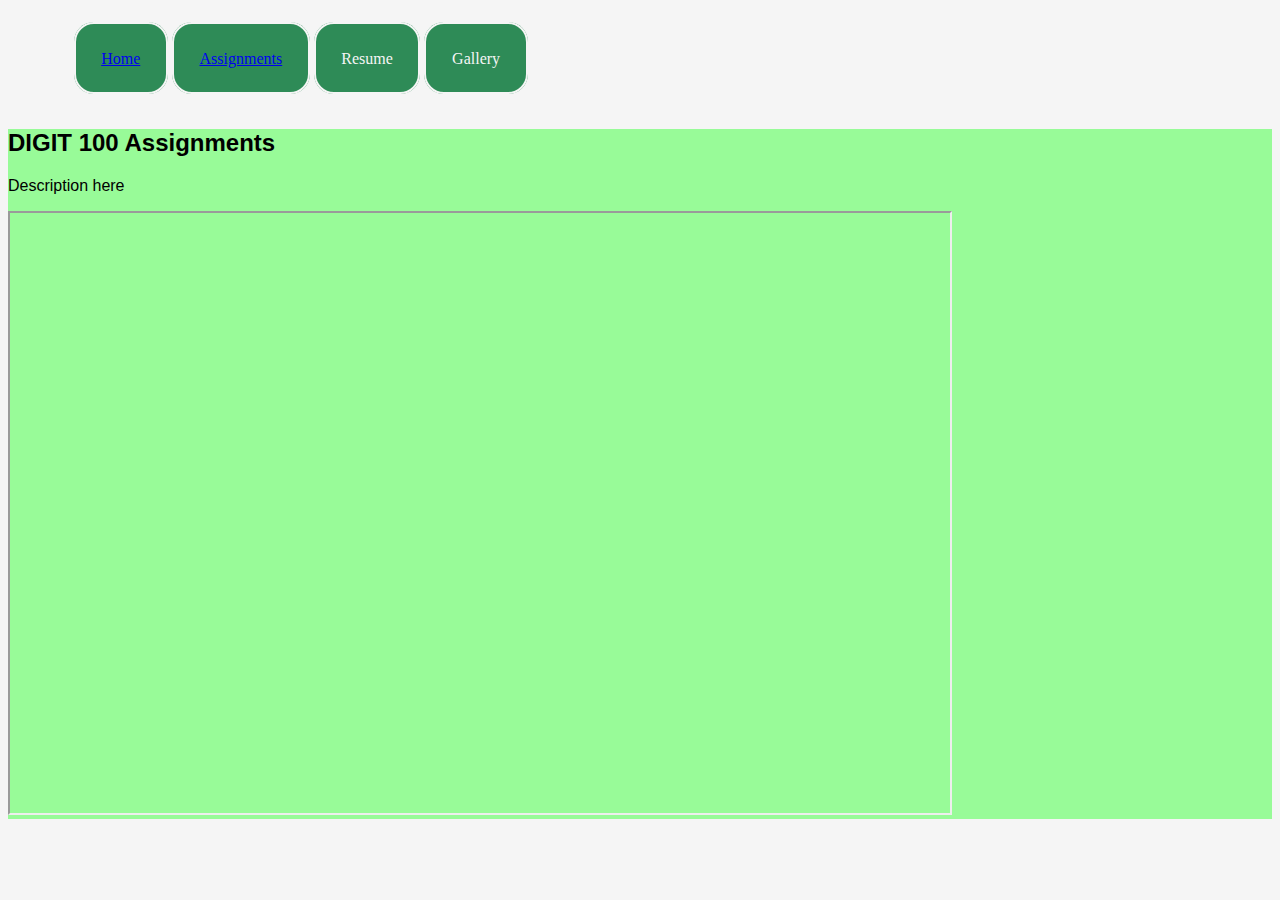
==== docs/digit100.html @ c224d28f "adding more pages to website" ====
<?xml version="1.0" encoding="UTF-8"?>
<!DOCTYPE html>
<html xmlns="http://www.w3.org/1999/xhtml">
    <head>
        <title>Assignments Page</title>
        <meta charset="UTF-8" />
        <meta name="viewport" content="width=device-width, initial-scale=1.0" />
        <link rel="stylesheet" type="text/css" href="webstyle.css"/>
    </head>
    <body>
        <nav id="menu">
            <ul>
                <li class="button"><a href="index.html">Home</a></li>
                <li class="button"><a href="portfolio.html">Assignments</a></li>
                <li class="button"><a>Resume</a></li>
                <li class="button"><a>Gallery</a></li>
            </ul>
        </nav>
        <section>
            <h2>DIGIT 100 Assignments</h2>
            <p>Description here</p>
            <iframe src="https://embed.kumu.io/c75e3a3376b817f3c6b36e5a703130a3" width="940" height="600"/>
        </section>
    </body>
</html>
---- docs/webstyle.css ----
nav#menu {padding:2vw; }

/* This means: style the <nav id="menu"> element. */

.button { 
  border:2px; 
  border-style:solid;
  border-color:WhiteSmoke; 
  padding:2vw; 
  background-color:SeaGreen; 
  color:WhiteSmoke; 
  width:10%; 
  display:inline;
  border-radius: 20px;
 }
/* This means: style ANY element that as an @class set to button, as in */
/* <li class="button"> or <p class="button"> or <div class="button">. */
section {
  background-color:PaleGreen;
  color:black;
  font-family:arial, helvetica, sans-serif;
}

body {
background-color: WhiteSmoke;
}
ol {list-style-type: lower-alpha;
padding: 5em;
    
}
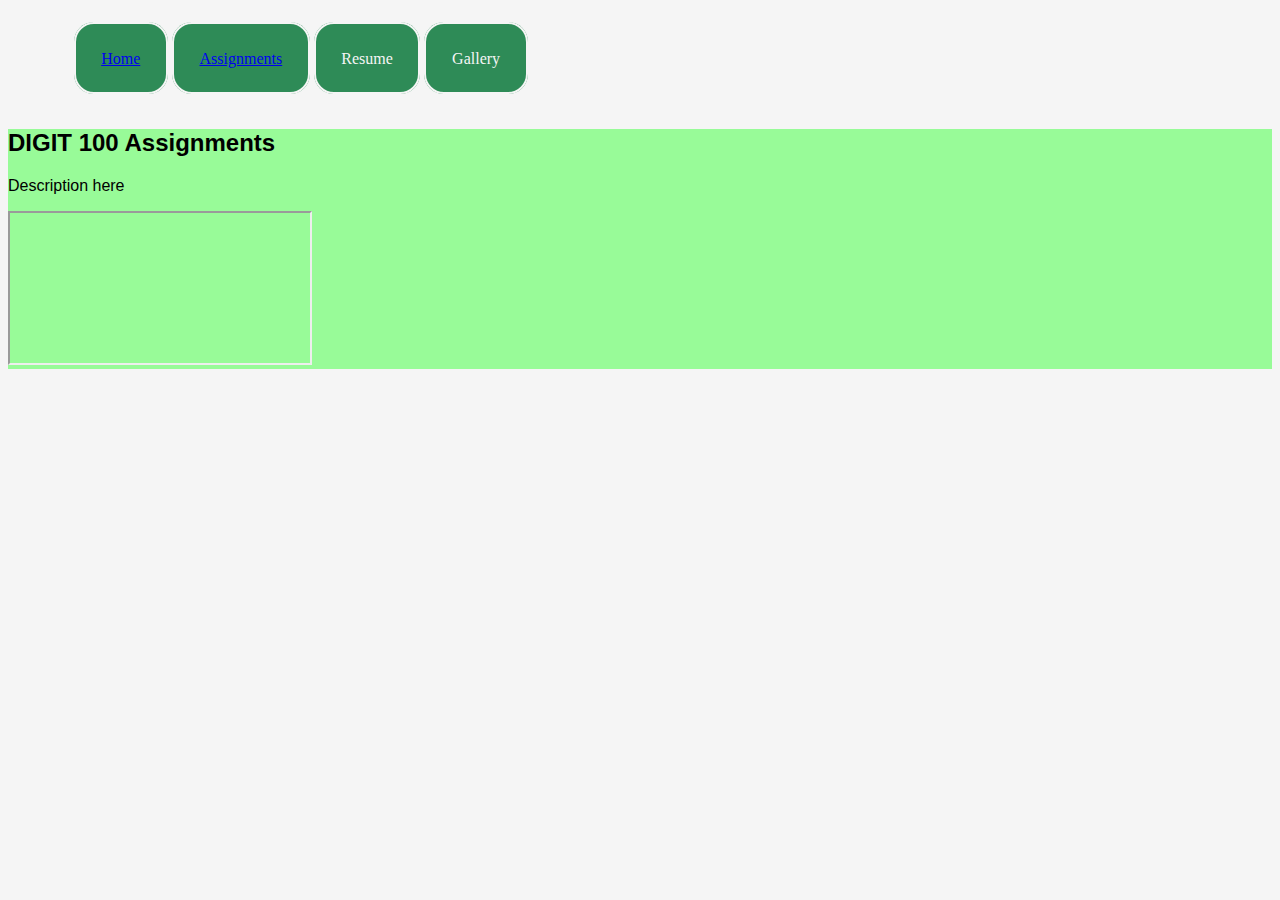
==== commit a9b30f62: "adding more to digit 100 assignments page and had to adjust css" ====
--- a/docs/digit100.html
+++ b/docs/digit100.html
@@ -20,6 +20,8 @@
             <h2>DIGIT 100 Assignments</h2>
             <p>Description here</p>
             <iframe src="https://embed.kumu.io/c75e3a3376b817f3c6b36e5a703130a3" width="940" height="600"/>
+            <p>Connections map of the short story "Leaf by Niggle". Made with Kumu.</p>
+            <iframe src="http://timemapper.okfnlabs.org/anon/eh0c7v-tonyas-digit100-timemapstarter?embed=1" style="border: none;"/>
         </section>
     </body>
 </html>--- a/docs/webstyle.css
+++ b/docs/webstyle.css
@@ -28,3 +28,7 @@
 padding: 5em;
     
 }
+iframe {
+  width:auto;
+  height:auto
+}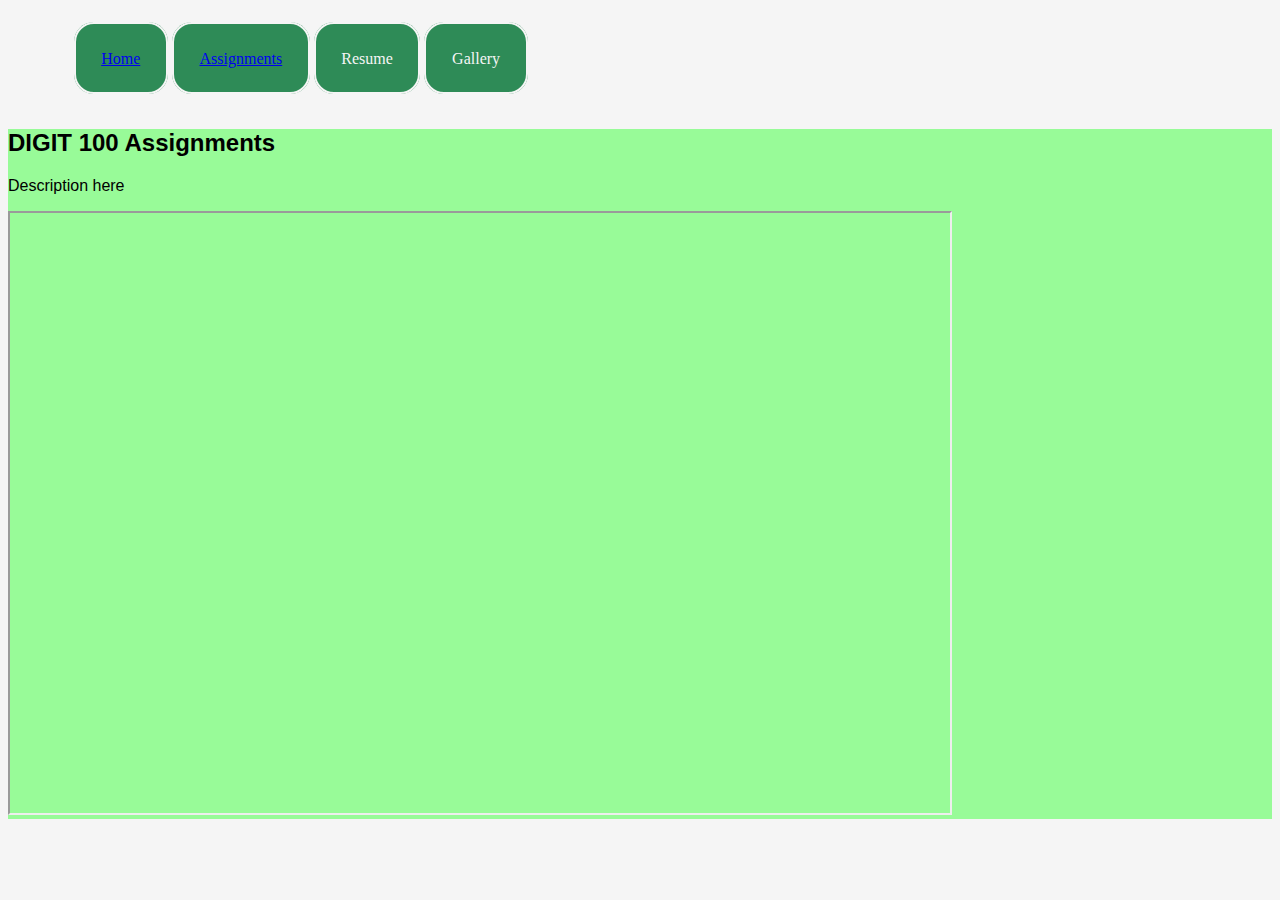
==== commit a445708e: "trying to debug" ====
--- a/docs/digit100.html
+++ b/docs/digit100.html
@@ -21,7 +21,7 @@
             <p>Description here</p>
             <iframe src="https://embed.kumu.io/c75e3a3376b817f3c6b36e5a703130a3" width="940" height="600"/>
             <p>Connections map of the short story "Leaf by Niggle". Made with Kumu.</p>
-            <iframe src="http://timemapper.okfnlabs.org/anon/eh0c7v-tonyas-digit100-timemapstarter?embed=1" style="border: none;"/>
+            <iframe src="http://timemapper.okfnlabs.org/anon/eh0c7v-tonyas-digit100-timemapstarter?embed=1" style="border: none;" height="780"/>
         </section>
     </body>
 </html>--- a/docs/webstyle.css
+++ b/docs/webstyle.css
@@ -29,6 +29,5 @@
     
 }
 iframe {
-  width:auto;
-  height:auto
+  max-width:100%;
 }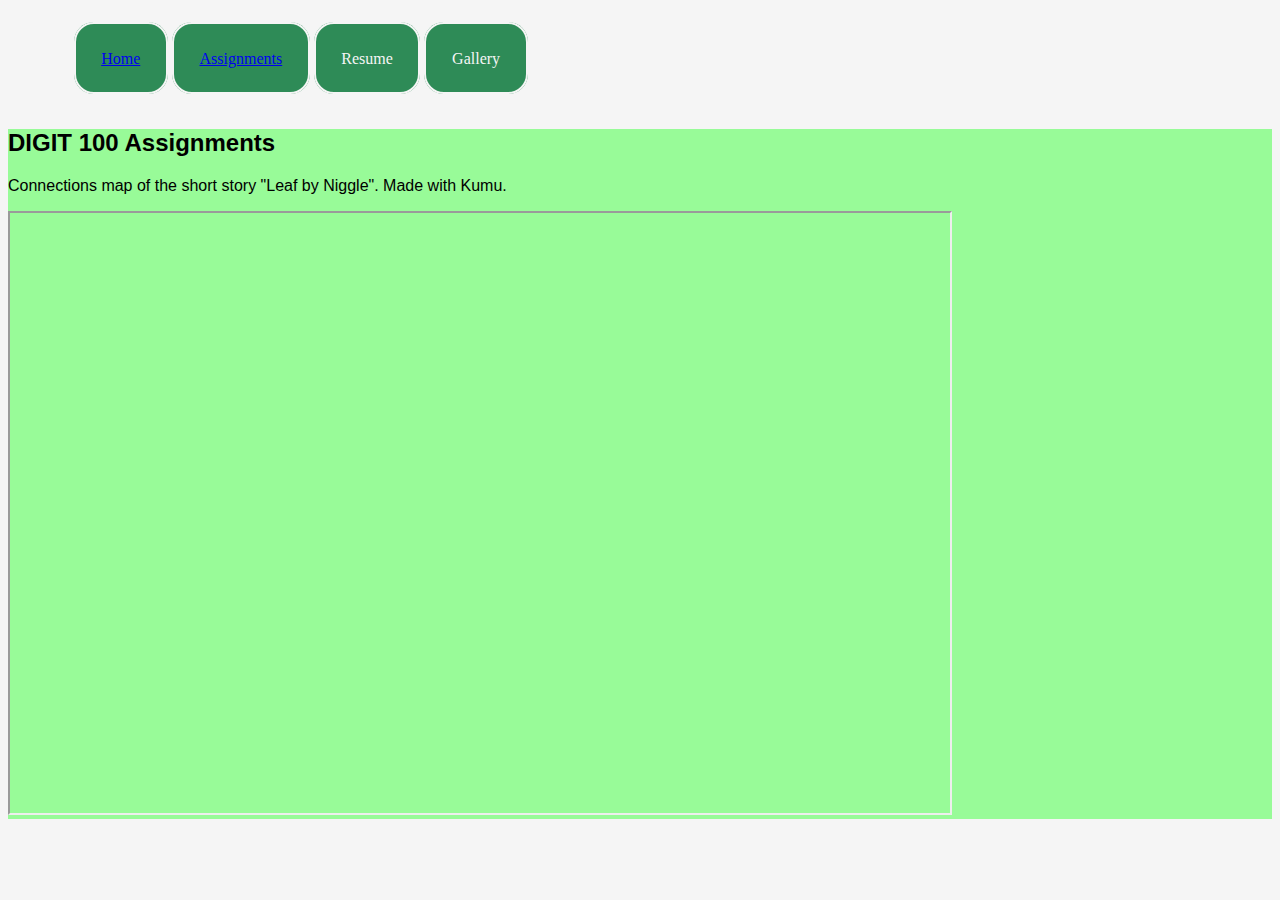
==== commit 63544e60: "trying to get my time map to show up" ====
--- a/docs/digit100.html
+++ b/docs/digit100.html
@@ -18,10 +18,12 @@
         </nav>
         <section>
             <h2>DIGIT 100 Assignments</h2>
-            <p>Description here</p>
+            <p>Connections map of the short story "Leaf by Niggle". Made with Kumu.</p>
             <iframe src="https://embed.kumu.io/c75e3a3376b817f3c6b36e5a703130a3" width="940" height="600"/>
-            <p>Connections map of the short story "Leaf by Niggle". Made with Kumu.</p>
-            <iframe src="http://timemapper.okfnlabs.org/anon/eh0c7v-tonyas-digit100-timemapstarter?embed=1" style="border: none;" height="780"/>
+        </section>
+        <section>
+            <p>Here is a link to the <a href="http://timemapper.okfnlabs.org/anon/eh0c7v-tonyas-digit100-timemapstarter">Time Map</a> that I did on Patrick Ness!</p>
+            <p>Brief description here</p>
         </section>
     </body>
 </html>--- a/docs/webstyle.css
+++ b/docs/webstyle.css
@@ -28,6 +28,3 @@
 padding: 5em;
     
 }
-iframe {
-  max-width:100%;
-}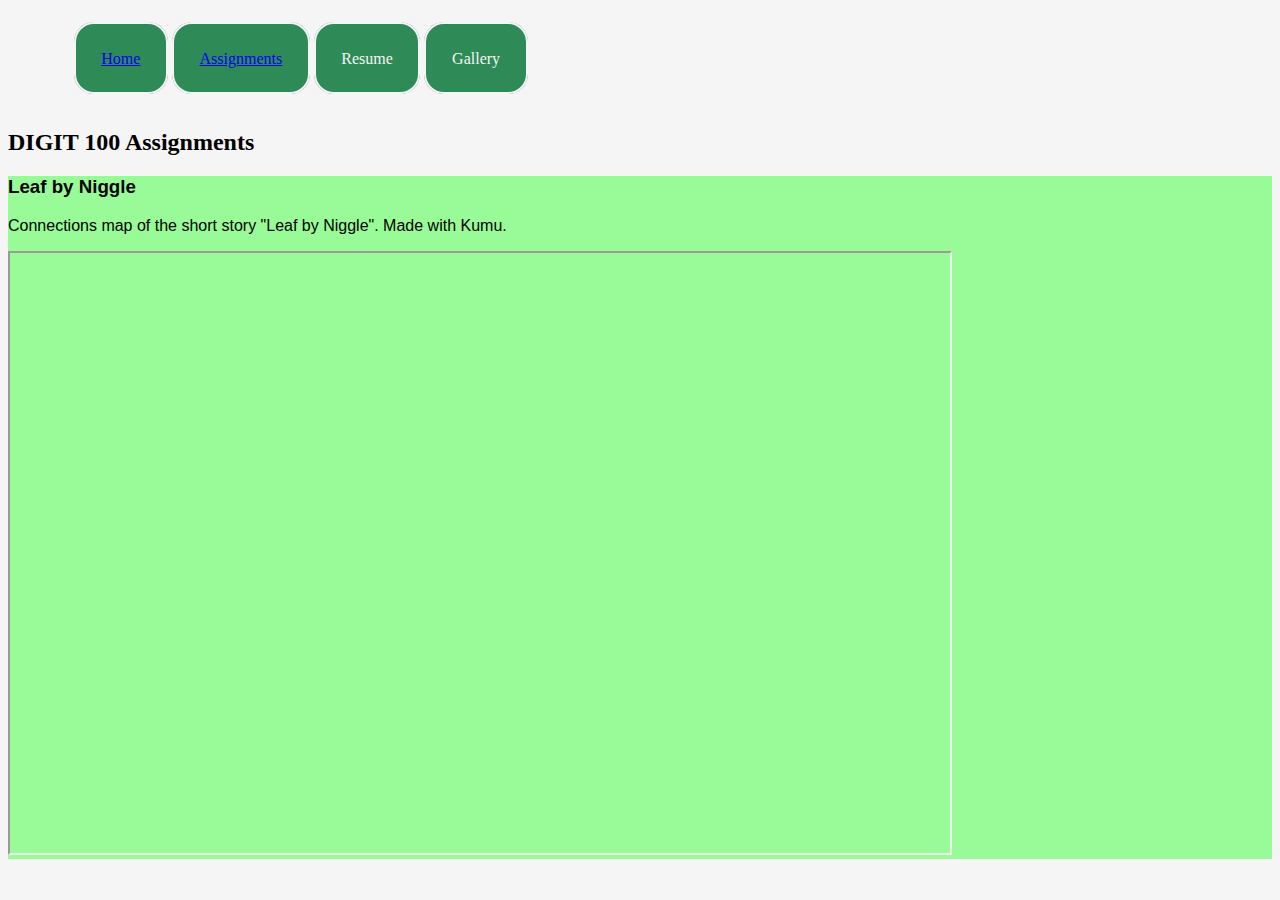
==== commit 21436e29: "adding second kumu map" ====
--- a/docs/digit100.html
+++ b/docs/digit100.html
@@ -16,14 +16,20 @@
                 <li class="button"><a>Gallery</a></li>
             </ul>
         </nav>
+        <h2>DIGIT 100 Assignments</h2>
         <section>
-            <h2>DIGIT 100 Assignments</h2>
+            <h3>Leaf by Niggle</h3>
             <p>Connections map of the short story "Leaf by Niggle". Made with Kumu.</p>
             <iframe src="https://embed.kumu.io/c75e3a3376b817f3c6b36e5a703130a3" width="940" height="600"/>
         </section>
         <section>
+            <h3>Time Map</h3>
             <p>Here is a link to the <a href="http://timemapper.okfnlabs.org/anon/eh0c7v-tonyas-digit100-timemapstarter">Time Map</a> that I did on Patrick Ness!</p>
             <p>Brief description here</p>
         </section>
+        <section>
+            <p>The Things We Lost in the Flood</p>
+            <iframe src="https://embed.kumu.io/f61be185fcfb72be37243f1a3bd974aa" width="940" height="600"/>
+        </section>
     </body>
 </html>